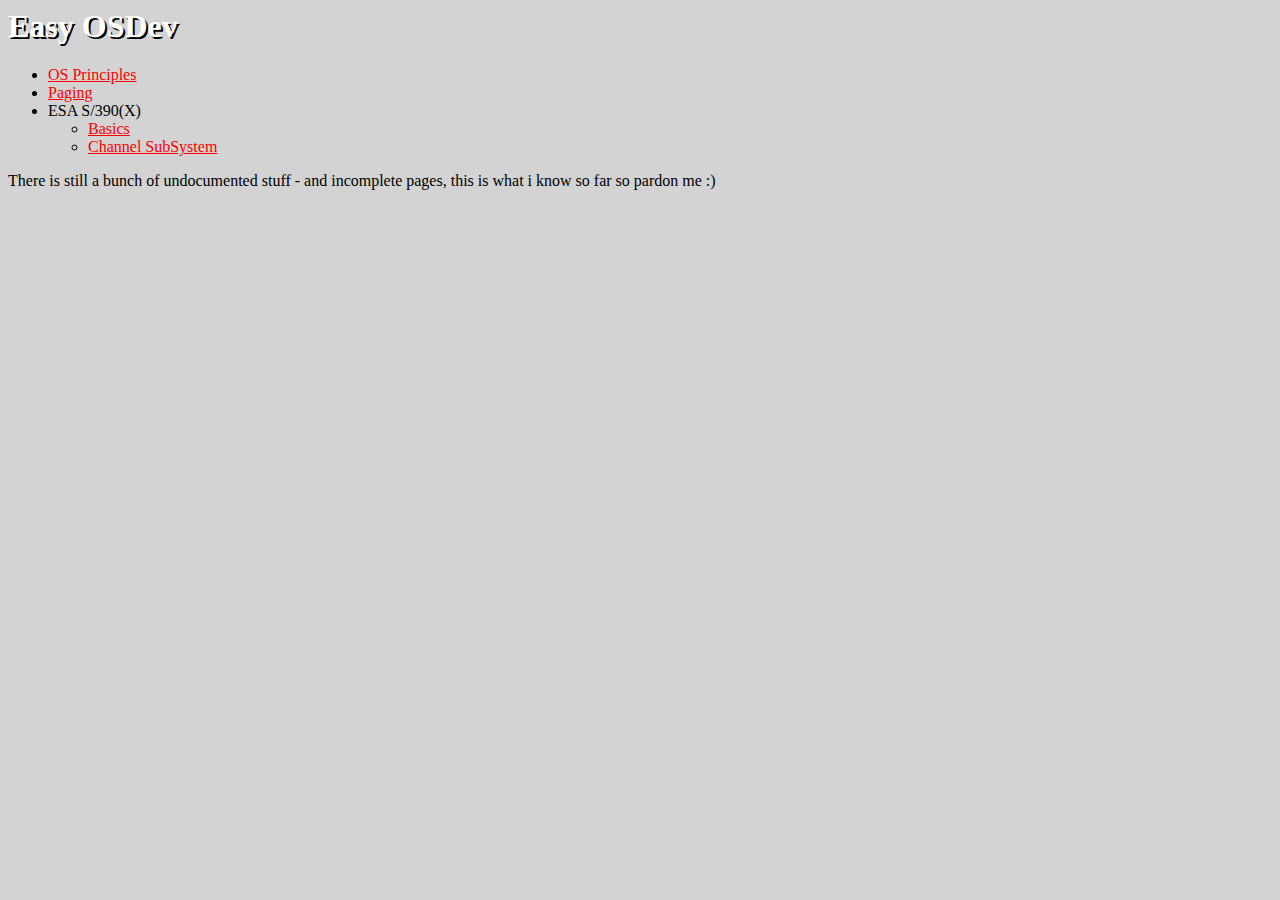
==== index.html @ 362d2a37 "Initial upload" ====
<html>
<head>
<title>Easy OSDev</title>
<link rel="stylesheet" href="default.css">
</head>

<body>

<h1>Easy OSDev</h1>

<ul>
<li><a href="kernel.html">OS Principles</a></li>
<li><a href="paging.html">Paging</a></li>
<li>ESA S/390(X)<ul>
<li><a href="s390-basic.html">Basics</a></li>
<li><a href="s390-css.html">Channel SubSystem</a></li>
</ul></li>
</ul>

<p>There is still a bunch of undocumented stuff - and incomplete pages, this is what i know so far so pardon me :)</p>

</body>
</html>
---- default.css ----
body {
color:black;
background-color:lightgrey;
}

h1, h2, h3 {
color:white;
text-shadow:2px 2px black;
}

a {
color:red;
}


a:hover {
color:black;
}

pre {
background-color: cyan;
border: 1px solid black;
}
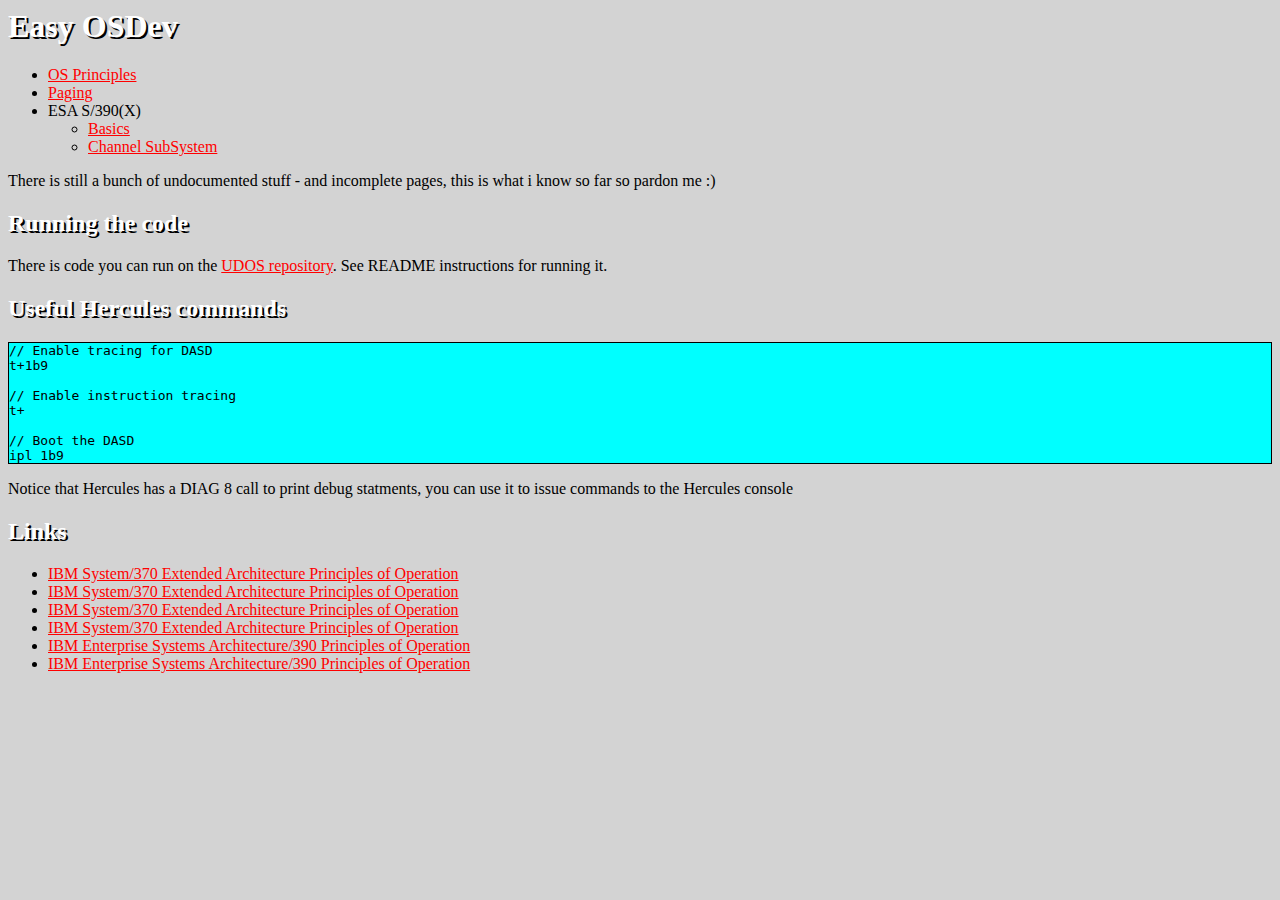
==== commit cb8fc8bf: "Correctly format references" ====
--- a/index.html
+++ b/index.html
@@ -16,8 +16,34 @@
 <li><a href="s390-css.html">Channel SubSystem</a></li>
 </ul></li>
 </ul>
+<p>There is still a bunch of undocumented stuff - and incomplete pages, this is what i know so far so pardon me :)</p>
 
-<p>There is still a bunch of undocumented stuff - and incomplete pages, this is what i know so far so pardon me :)</p>
+<h2>Running the code</h2>
+<p>There is code you can run on the <a href="https://github.com/udos-project/udos">UDOS repository</a>. See README instructions for running it.</p>
+
+<h2>Useful Hercules commands</h2>
+<pre>
+// Enable tracing for DASD
+t+1b9
+
+// Enable instruction tracing
+t+
+
+// Boot the DASD
+ipl 1b9
+</pre>
+<p>Notice that Hercules has a DIAG 8 call to print debug statments, you can use it to issue commands to the Hercules console</p>
+
+<h2>Links</h2>
+
+<ul>
+<li><a href="http://bitsavers.org/pdf/ibm/370/princOps/GA22-7000-10_370_Principles_of_Operation_Sep87.pdf">IBM System/370 Extended Architecture Principles of Operation</a></li>
+<li><a href="http://bitsavers.org/pdf/ibm/370/MVS/GA22-7079-1_IBM_System_370_Assists_for_MVS_Oct81.pdf">IBM System/370 Extended Architecture Principles of Operation</a></li>
+<li><a href="http://www.bitsavers.org/pdf/ibm/370/princOps/SA22-7085-0_370-XA_Principles_of_Operation_Mar83.pdf">IBM System/370 Extended Architecture Principles of Operation</a></li>
+<li><a href="http://bitsavers.org/pdf/ibm/370/princOps/SA22-7085-1_370-XA_Principles_of_Operation_Jan87.pdf">IBM System/370 Extended Architecture Principles of Operation</a></li>
+<li><a href="http://bitsavers.org/pdf/ibm/370/princOps/SA22-7200-0_370-ESA_Principles_of_Operation_Aug88.pdf">IBM Enterprise Systems Architecture/390 Principles of Operation</a></li>
+<li><a href="http://publibz.boulder.ibm.com/epubs/pdf/dz9ar008.pdf">IBM Enterprise Systems Architecture/390 Principles of Operation</a></li>
+</ul>
 
 </body>
 </html>
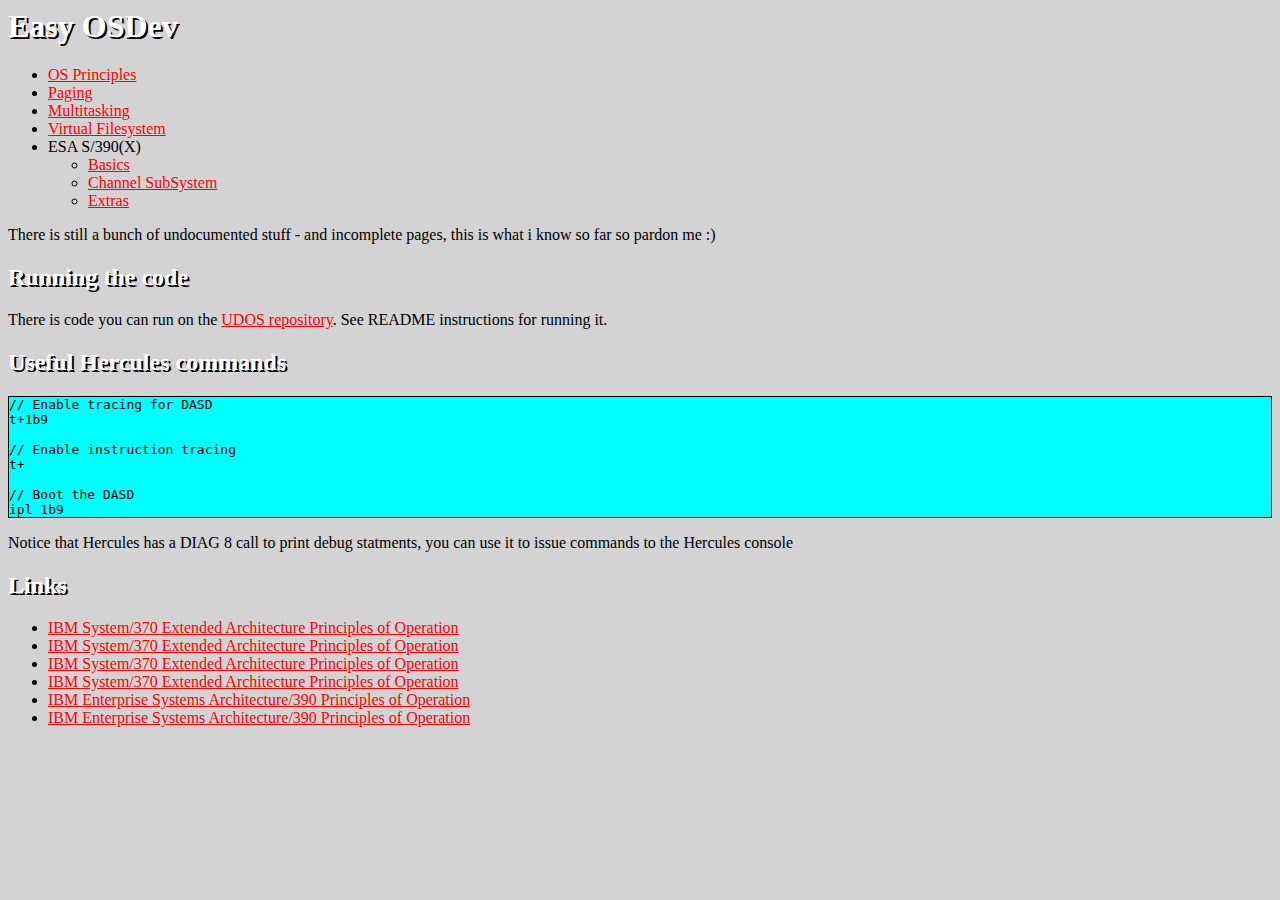
==== commit 33e5e77b: "Extras" ====
--- a/index.html
+++ b/index.html
@@ -11,9 +11,12 @@
 <ul>
 <li><a href="kernel.html">OS Principles</a></li>
 <li><a href="paging.html">Paging</a></li>
+<li><a href="multitasking.html">Multitasking</a></li>
+<li><a href="virtual-filesystem.html">Virtual Filesystem</a></li>
 <li>ESA S/390(X)<ul>
 <li><a href="s390-basic.html">Basics</a></li>
 <li><a href="s390-css.html">Channel SubSystem</a></li>
+<li><a href="s390-misc.html">Extras</a></li>
 </ul></li>
 </ul>
 <p>There is still a bunch of undocumented stuff - and incomplete pages, this is what i know so far so pardon me :)</p>
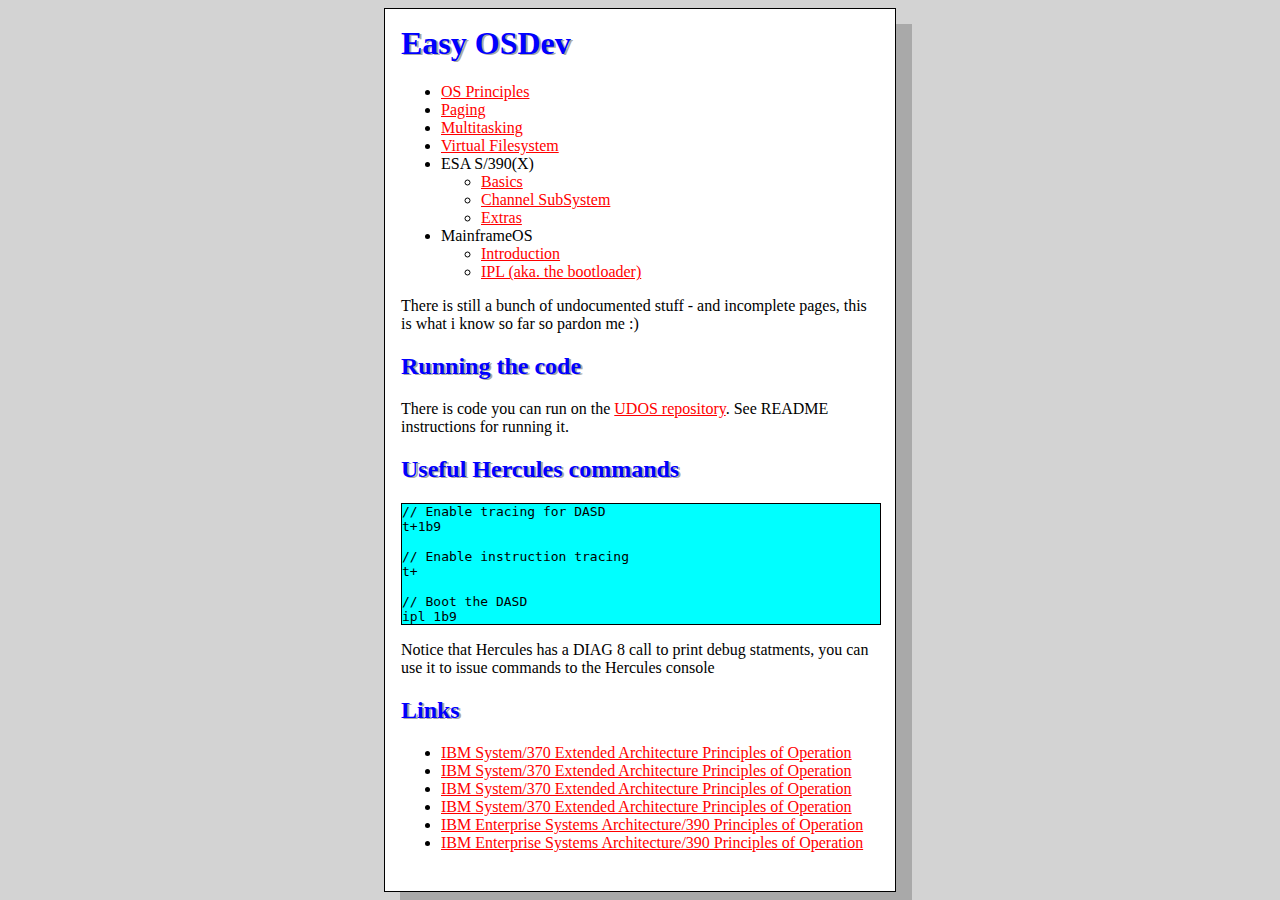
==== commit 91f23d89: "Redesign and more info" ====
--- a/index.html
+++ b/index.html
@@ -17,6 +17,10 @@
 <li><a href="s390-basic.html">Basics</a></li>
 <li><a href="s390-css.html">Channel SubSystem</a></li>
 <li><a href="s390-misc.html">Extras</a></li>
+</ul></li>
+<li>MainframeOS<ul>
+<li><a href="mos-ch0.html">Introduction</a></li>
+<li><a href="mos-ch1.html">IPL (aka. the bootloader)</a></li>
 </ul></li>
 </ul>
 <p>There is still a bunch of undocumented stuff - and incomplete pages, this is what i know so far so pardon me :)</p>
--- a/default.css
+++ b/default.css
@@ -1,23 +1,40 @@
+html {
+background-color:lightgray;
+}
+
 body {
 color:black;
-background-color:lightgrey;
+background-color:white;
+font-family: "Times New Roman", Times, serif;
+border: 1px solid black;
+margin-left: 30%;
+margin-right: 30%;
+box-shadow:16px 16px darkgrey;
+padding: 16px;
 }
 
 h1, h2, h3 {
-color:white;
-text-shadow:2px 2px black;
+color:blue;
+text-shadow:2px 1px darkgrey;
 }
 
 a {
 color:red;
 }
 
+img {
+border:1px solid black;
+margin:8px;
+}
 
 a:hover {
 color:black;
+background-color:yellow;
 }
 
 pre {
 background-color: cyan;
-border: 1px solid black;
+border:1px solid black;
+width:100%;
+overflow-x:scroll;
 }
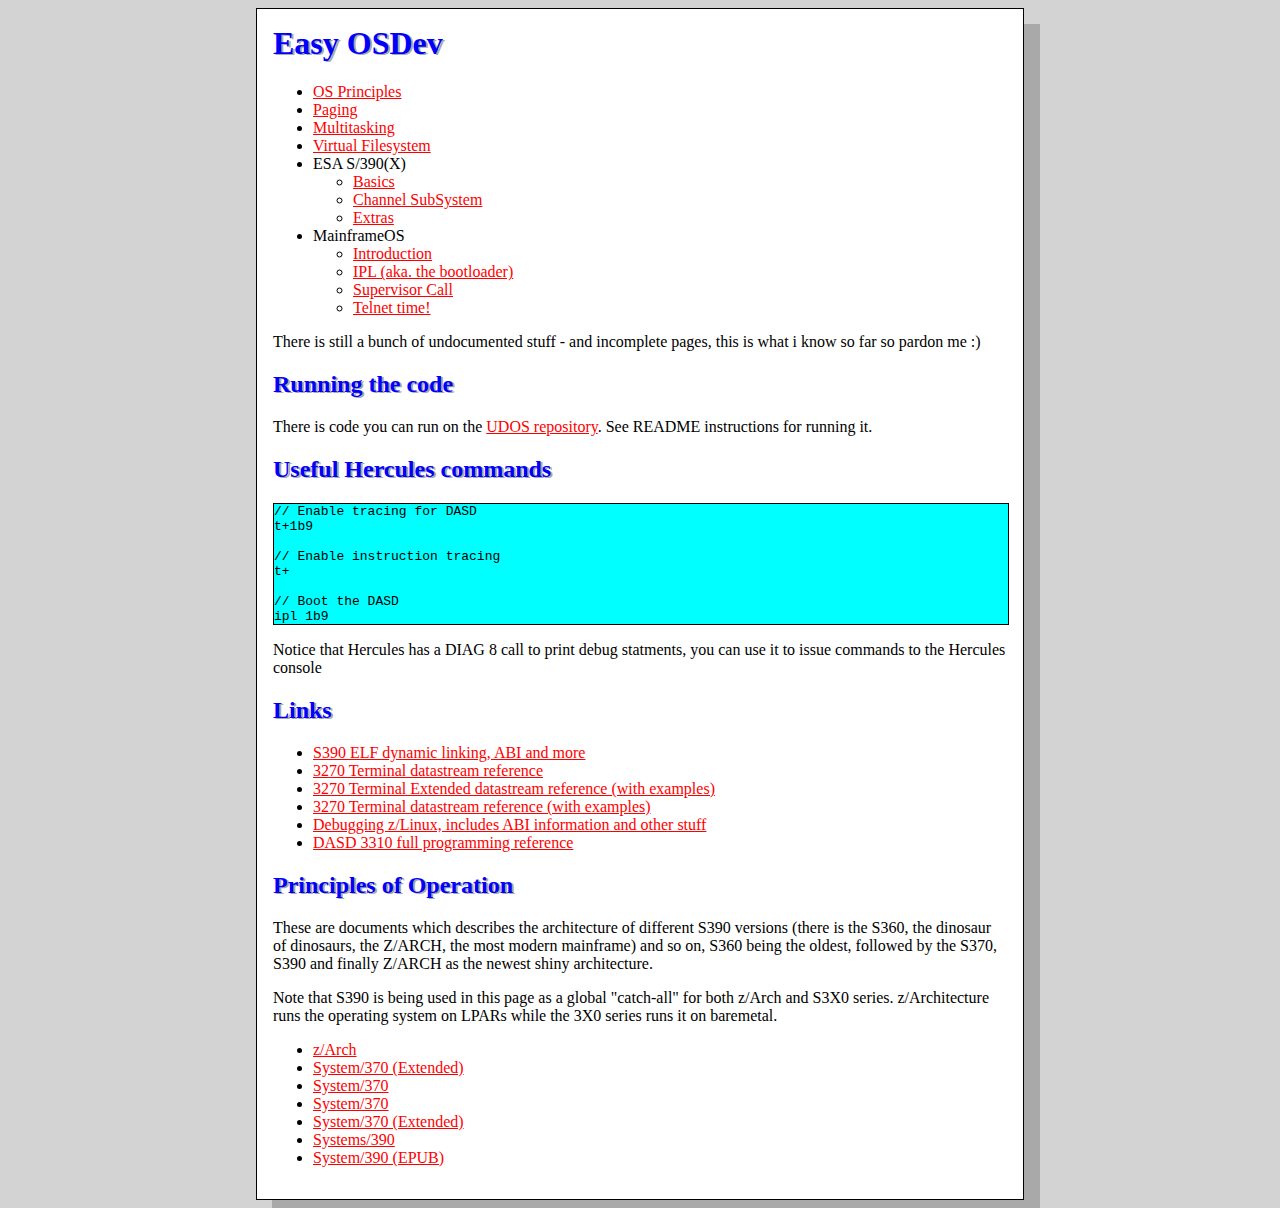
==== commit 63a30fb3: "Update information" ====
--- a/index.html
+++ b/index.html
@@ -21,6 +21,8 @@
 <li>MainframeOS<ul>
 <li><a href="mos-ch0.html">Introduction</a></li>
 <li><a href="mos-ch1.html">IPL (aka. the bootloader)</a></li>
+<li><a href="mos-ch2.html">Supervisor Call</a></li>
+<li><a href="mos-ch3.html">Telnet time!</a></li>
 </ul></li>
 </ul>
 <p>There is still a bunch of undocumented stuff - and incomplete pages, this is what i know so far so pardon me :)</p>
@@ -42,14 +44,26 @@
 <p>Notice that Hercules has a DIAG 8 call to print debug statments, you can use it to issue commands to the Hercules console</p>
 
 <h2>Links</h2>
+<ul>
+<li><a href="https://refspecs.linuxbase.org/ELF/zSeries/lzsabi0_s390.html">S390 ELF dynamic linking, ABI and more</a></li>
+<li><a href="http://bitsavers.org/pdf/ibm/3270/GA23-0059-4_3270_Data_Stream_Programmers_Reference_Dec88.pdf">3270 Terminal datastream reference</a></li>
+<li><a href="http://www.prycroft6.com.au/misc/3270eds.html">3270 Terminal Extended datastream reference (with examples)</a></li>
+<li><a href="https://www.prycroft6.com.au/misc/3270.html">3270 Terminal datastream reference (with examples)</a></li>
+<li><a href="https://www.kernel.org/doc/html/v5.3/s390/debugging390.html">Debugging z/Linux, includes ABI information and other stuff</a></li>
+<li><a href="http://www.bitsavers.org/pdf/ibm/dasd/3310/GA26-1660-1_3310_Direct_Access_Storage_Reference_Manual_197903.pdf">DASD 3310 full programming reference</a></li>
+</ul>
 
+<h2>Principles of Operation</h2>
+<p>These are documents which describes the architecture of different S390 versions (there is the S360, the dinosaur of dinosaurs, the Z/ARCH, the most modern mainframe) and so on, S360 being the oldest, followed by the S370, S390 and finally Z/ARCH as the newest shiny architecture.</p>
+<p>Note that S390 is being used in this page as a global "catch-all" for both z/Arch and S3X0 series. z/Architecture runs the operating system on LPARs while the 3X0 series runs it on baremetal.</p>
 <ul>
-<li><a href="http://bitsavers.org/pdf/ibm/370/princOps/GA22-7000-10_370_Principles_of_Operation_Sep87.pdf">IBM System/370 Extended Architecture Principles of Operation</a></li>
-<li><a href="http://bitsavers.org/pdf/ibm/370/MVS/GA22-7079-1_IBM_System_370_Assists_for_MVS_Oct81.pdf">IBM System/370 Extended Architecture Principles of Operation</a></li>
-<li><a href="http://www.bitsavers.org/pdf/ibm/370/princOps/SA22-7085-0_370-XA_Principles_of_Operation_Mar83.pdf">IBM System/370 Extended Architecture Principles of Operation</a></li>
-<li><a href="http://bitsavers.org/pdf/ibm/370/princOps/SA22-7085-1_370-XA_Principles_of_Operation_Jan87.pdf">IBM System/370 Extended Architecture Principles of Operation</a></li>
-<li><a href="http://bitsavers.org/pdf/ibm/370/princOps/SA22-7200-0_370-ESA_Principles_of_Operation_Aug88.pdf">IBM Enterprise Systems Architecture/390 Principles of Operation</a></li>
-<li><a href="http://publibz.boulder.ibm.com/epubs/pdf/dz9ar008.pdf">IBM Enterprise Systems Architecture/390 Principles of Operation</a></li>
+<li><a href="https://www.ibm.com/docs/en/SSQ2R2_15.0.0/com.ibm.tpf.toolkit.hlasm.doc/dz9zr006.pdfe">z/Arch</a></li>
+<li><a href="http://bitsavers.org/pdf/ibm/370/princOps/GA22-7000-10_370_Principles_of_Operation_Sep87.pdf">System/370 (Extended)</a></li>
+<li><a href="http://bitsavers.org/pdf/ibm/370/MVS/GA22-7079-1_IBM_System_370_Assists_for_MVS_Oct81.pdf">System/370</a></li>
+<li><a href="http://www.bitsavers.org/pdf/ibm/370/princOps/SA22-7085-0_370-XA_Principles_of_Operation_Mar83.pdf">System/370</a></li>
+<li><a href="http://bitsavers.org/pdf/ibm/370/princOps/SA22-7085-1_370-XA_Principles_of_Operation_Jan87.pdf">System/370 (Extended)</a></li>
+<li><a href="http://bitsavers.org/pdf/ibm/370/princOps/SA22-7200-0_370-ESA_Principles_of_Operation_Aug88.pdf">Systems/390</a></li>
+<li><a href="http://publibz.boulder.ibm.com/epubs/pdf/dz9ar008.pdf">System/390 (EPUB)</a></li>
 </ul>
 
 </body>
--- a/default.css
+++ b/default.css
@@ -7,8 +7,8 @@
 background-color:white;
 font-family: "Times New Roman", Times, serif;
 border: 1px solid black;
-margin-left: 30%;
-margin-right: 30%;
+margin-left: 20%;
+margin-right: 20%;
 box-shadow:16px 16px darkgrey;
 padding: 16px;
 }
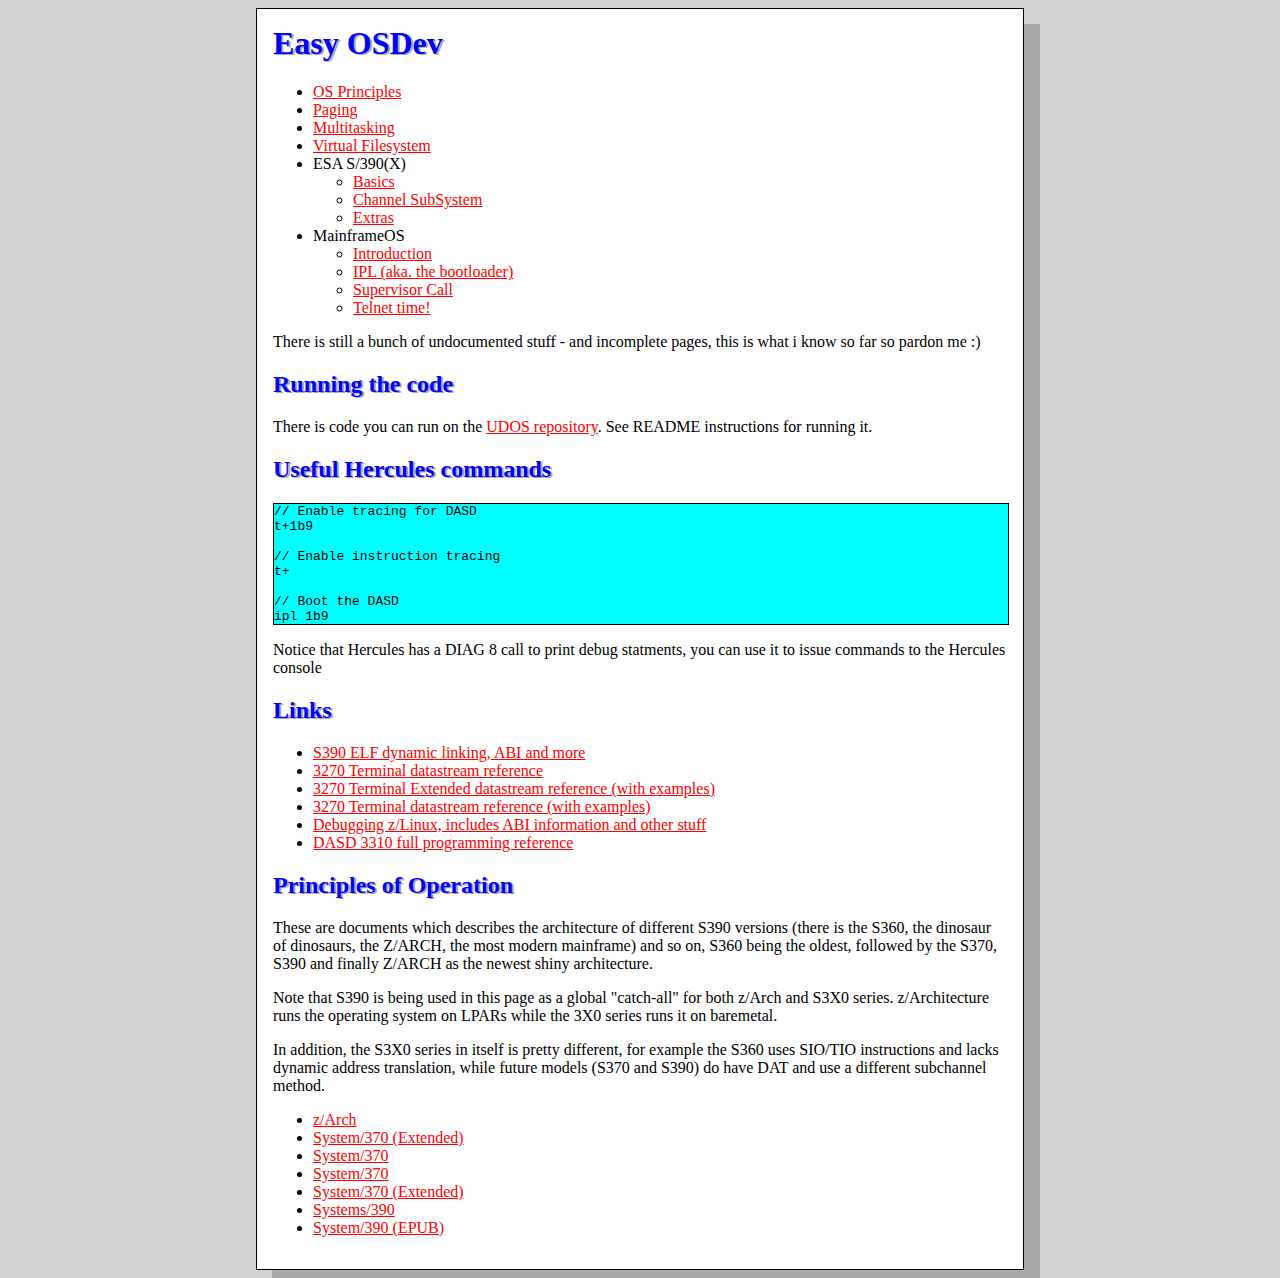
==== commit c95feb68: "Ammend information about S/360 and the difference with S/390" ====
--- a/index.html
+++ b/index.html
@@ -56,6 +56,7 @@
 <h2>Principles of Operation</h2>
 <p>These are documents which describes the architecture of different S390 versions (there is the S360, the dinosaur of dinosaurs, the Z/ARCH, the most modern mainframe) and so on, S360 being the oldest, followed by the S370, S390 and finally Z/ARCH as the newest shiny architecture.</p>
 <p>Note that S390 is being used in this page as a global "catch-all" for both z/Arch and S3X0 series. z/Architecture runs the operating system on LPARs while the 3X0 series runs it on baremetal.</p>
+<p>In addition, the S3X0 series in itself is pretty different, for example the S360 uses SIO/TIO instructions and lacks dynamic address translation, while future models (S370 and S390) do have DAT and use a different subchannel method.</p>
 <ul>
 <li><a href="https://www.ibm.com/docs/en/SSQ2R2_15.0.0/com.ibm.tpf.toolkit.hlasm.doc/dz9zr006.pdfe">z/Arch</a></li>
 <li><a href="http://bitsavers.org/pdf/ibm/370/princOps/GA22-7000-10_370_Principles_of_Operation_Sep87.pdf">System/370 (Extended)</a></li>
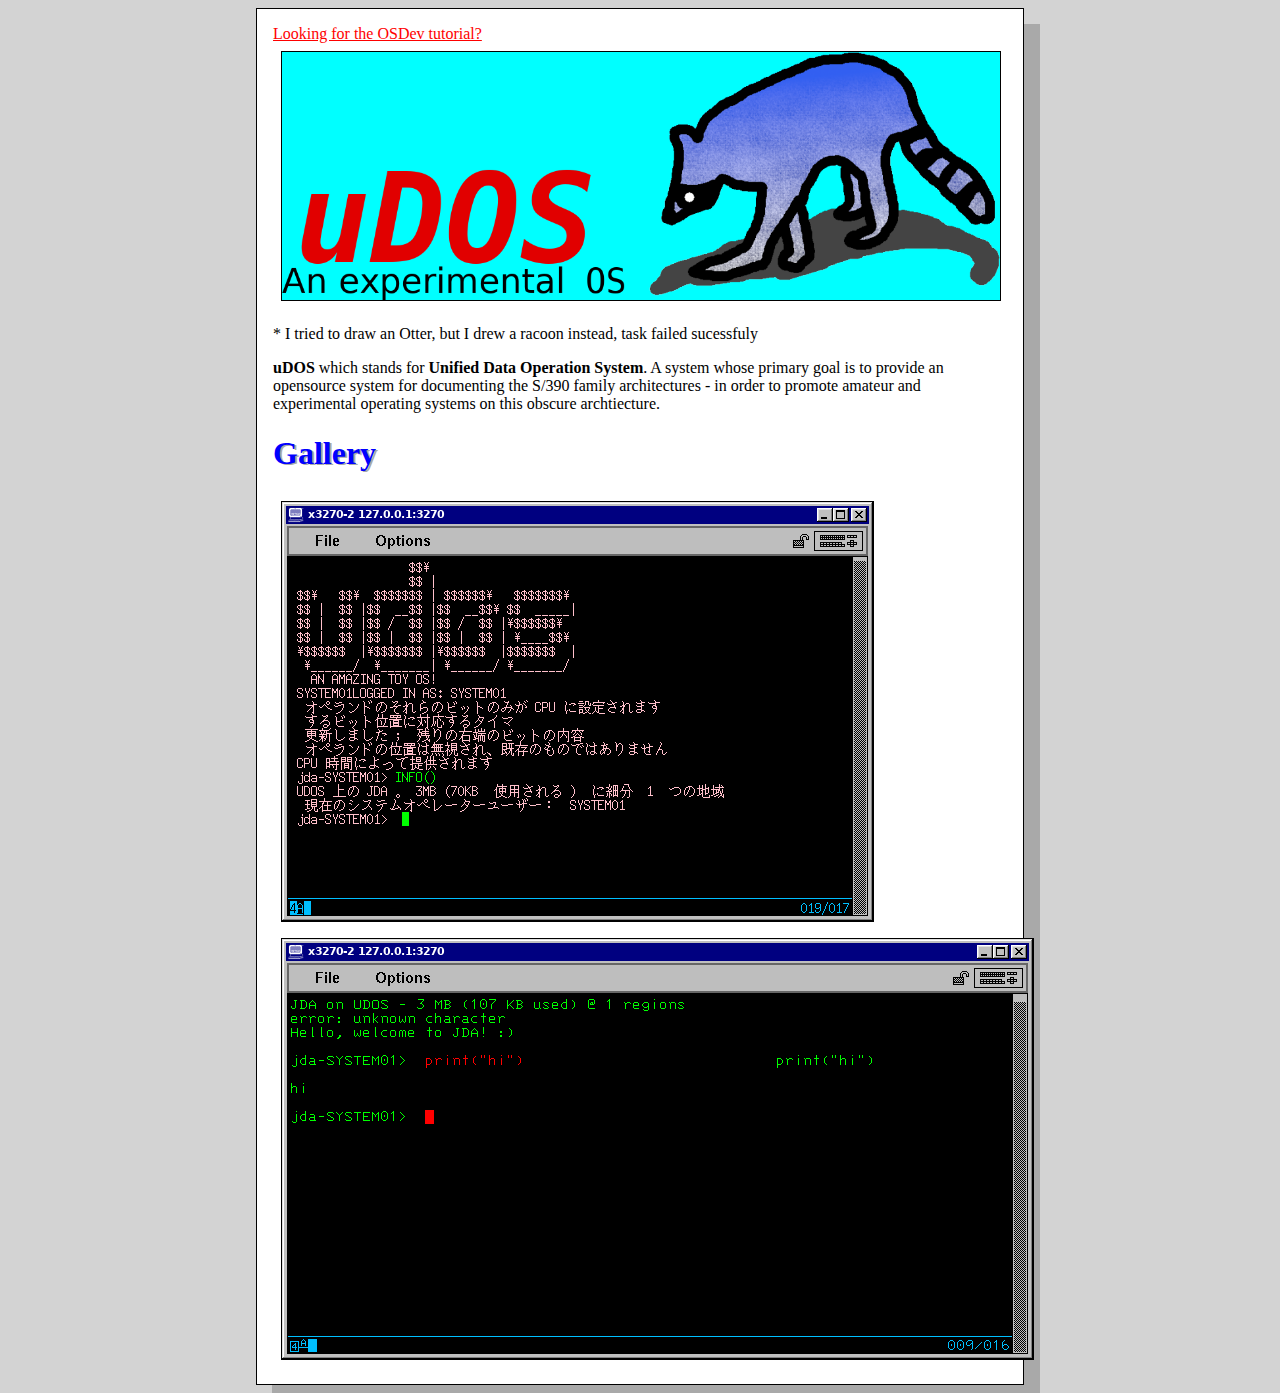
==== commit 12f26622: "udos page" ====
--- a/index.html
+++ b/index.html
@@ -4,68 +4,23 @@
 <link rel="stylesheet" href="default.css">
 </head>
 
-<body>
+<body height="100%">
 
-<h1>Easy OSDev</h1>
+<a href="osdev.html">Looking for the OSDev tutorial?</a>
+<img src="udos-logo.png" style="width:100%;background-color:cyan;">
 
-<ul>
-<li><a href="kernel.html">OS Principles</a></li>
-<li><a href="paging.html">Paging</a></li>
-<li><a href="multitasking.html">Multitasking</a></li>
-<li><a href="virtual-filesystem.html">Virtual Filesystem</a></li>
-<li>ESA S/390(X)<ul>
-<li><a href="s390-basic.html">Basics</a></li>
-<li><a href="s390-css.html">Channel SubSystem</a></li>
-<li><a href="s390-misc.html">Extras</a></li>
-</ul></li>
-<li>MainframeOS<ul>
-<li><a href="mos-ch0.html">Introduction</a></li>
-<li><a href="mos-ch1.html">IPL (aka. the bootloader)</a></li>
-<li><a href="mos-ch2.html">Supervisor Call</a></li>
-<li><a href="mos-ch3.html">Telnet time!</a></li>
-</ul></li>
-</ul>
-<p>There is still a bunch of undocumented stuff - and incomplete pages, this is what i know so far so pardon me :)</p>
+<p>* I tried to draw an Otter, but I drew a racoon instead, task failed sucessfuly</p>
 
-<h2>Running the code</h2>
-<p>There is code you can run on the <a href="https://github.com/udos-project/udos">UDOS repository</a>. See README instructions for running it.</p>
+<p>
+<b>uDOS</b> which stands for <b>Unified Data Operation System</b>. A system whose primary goal
+is to provide an opensource system for documenting the S/390 family architectures - in
+order to promote amateur and experimental operating systems on this obscure archtiecture.
+</p>
 
-<h2>Useful Hercules commands</h2>
-<pre>
-// Enable tracing for DASD
-t+1b9
+<h1>Gallery</h1>
 
-// Enable instruction tracing
-t+
-
-// Boot the DASD
-ipl 1b9
-</pre>
-<p>Notice that Hercules has a DIAG 8 call to print debug statments, you can use it to issue commands to the Hercules console</p>
-
-<h2>Links</h2>
-<ul>
-<li><a href="https://refspecs.linuxbase.org/ELF/zSeries/lzsabi0_s390.html">S390 ELF dynamic linking, ABI and more</a></li>
-<li><a href="http://bitsavers.org/pdf/ibm/3270/GA23-0059-4_3270_Data_Stream_Programmers_Reference_Dec88.pdf">3270 Terminal datastream reference</a></li>
-<li><a href="http://www.prycroft6.com.au/misc/3270eds.html">3270 Terminal Extended datastream reference (with examples)</a></li>
-<li><a href="https://www.prycroft6.com.au/misc/3270.html">3270 Terminal datastream reference (with examples)</a></li>
-<li><a href="https://www.kernel.org/doc/html/v5.3/s390/debugging390.html">Debugging z/Linux, includes ABI information and other stuff</a></li>
-<li><a href="http://www.bitsavers.org/pdf/ibm/dasd/3310/GA26-1660-1_3310_Direct_Access_Storage_Reference_Manual_197903.pdf">DASD 3310 full programming reference</a></li>
-</ul>
-
-<h2>Principles of Operation</h2>
-<p>These are documents which describes the architecture of different S390 versions (there is the S360, the dinosaur of dinosaurs, the Z/ARCH, the most modern mainframe) and so on, S360 being the oldest, followed by the S370, S390 and finally Z/ARCH as the newest shiny architecture.</p>
-<p>Note that S390 is being used in this page as a global "catch-all" for both z/Arch and S3X0 series. z/Architecture runs the operating system on LPARs while the 3X0 series runs it on baremetal.</p>
-<p>In addition, the S3X0 series in itself is pretty different, for example the S360 uses SIO/TIO instructions and lacks dynamic address translation, while future models (S370 and S390) do have DAT and use a different subchannel method.</p>
-<ul>
-<li><a href="https://www.ibm.com/docs/en/SSQ2R2_15.0.0/com.ibm.tpf.toolkit.hlasm.doc/dz9zr006.pdfe">z/Arch</a></li>
-<li><a href="http://bitsavers.org/pdf/ibm/370/princOps/GA22-7000-10_370_Principles_of_Operation_Sep87.pdf">System/370 (Extended)</a></li>
-<li><a href="http://bitsavers.org/pdf/ibm/370/MVS/GA22-7079-1_IBM_System_370_Assists_for_MVS_Oct81.pdf">System/370</a></li>
-<li><a href="http://www.bitsavers.org/pdf/ibm/370/princOps/SA22-7085-0_370-XA_Principles_of_Operation_Mar83.pdf">System/370</a></li>
-<li><a href="http://bitsavers.org/pdf/ibm/370/princOps/SA22-7085-1_370-XA_Principles_of_Operation_Jan87.pdf">System/370 (Extended)</a></li>
-<li><a href="http://bitsavers.org/pdf/ibm/370/princOps/SA22-7200-0_370-ESA_Principles_of_Operation_Aug88.pdf">Systems/390</a></li>
-<li><a href="http://publibz.boulder.ibm.com/epubs/pdf/dz9ar008.pdf">System/390 (EPUB)</a></li>
-</ul>
+<img src="udos-1.png">
+<img src="udos-2.png">
 
 </body>
 </html>
--- a/default.css
+++ b/default.css
@@ -11,6 +11,7 @@
 margin-right: 20%;
 box-shadow:16px 16px darkgrey;
 padding: 16px;
+padding-right: 32px;
 }
 
 h1, h2, h3 {
